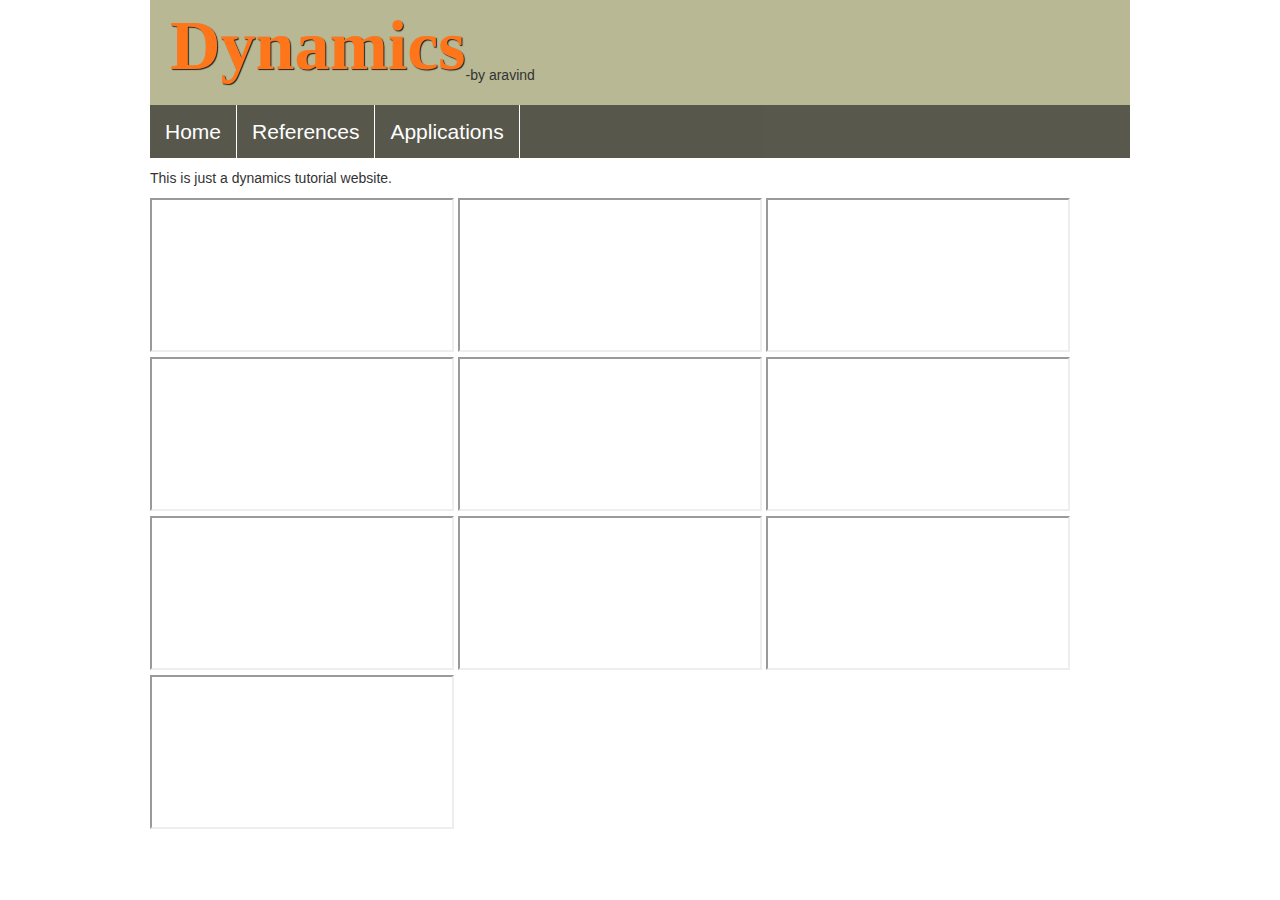
==== index.html @ ce91e5a5 "code" ====
<!doctype html>
<html lang="en">
  <head>
    <meta charset="utf-8">
    <meta http-equiv="X-UA-Compatible" content="IE=edge">
    <meta name="viewport" content="width=device-width, initial-scale=1">
    <title>Tutorial</title>
    <link rel="stylesheet" href="css/bootstrap.min.css">
    <link rel="stylesheet" href="css/styles.css">
  </head>
<body>
  <header>
     
    <nav id="header-nav">
             <h1>Dynamics</h1>
            <p>-by aravind</p>  
   </nav>
        <div id="nav-list">
         <ul><li><a href="index.html">Home</li></a><li><a href="reference.html">References</a></li><li><a href="appication.html">Applications</a></li></ul>
        </div> 
     <p>This is just a dynamics tutorial website.</p>
  </header>

  <iframe src="https://www.youtube.com/watch?v=yDEJxYGAoso&list=PLbRMhDVUMngdCkMipemSKP_dCgZLLfOe8&index=2&t=66s"></iframe>
  <iframe src="https://www.youtube.com/watch?v=yDEJxYGAoso&list=PLbRMhDVUMngdCkMipemSKP_dCgZLLfOe8&index=2&t=66s"></iframe>
  <iframe src="https://www.youtube.com/watch?v=yDEJxYGAoso&list=PLbRMhDVUMngdCkMipemSKP_dCgZLLfOe8&index=2&t=66s"></iframe>
  <iframe src="https://www.youtube.com/watch?v=yDEJxYGAoso&list=PLbRMhDVUMngdCkMipemSKP_dCgZLLfOe8&index=2&t=66s"></iframe>
  <iframe src="https://www.youtube.com/watch?v=yDEJxYGAoso&list=PLbRMhDVUMngdCkMipemSKP_dCgZLLfOe8&index=2&t=66s"></iframe>
  <iframe src="https://www.youtube.com/watch?v=yDEJxYGAoso&list=PLbRMhDVUMngdCkMipemSKP_dCgZLLfOe8&index=2&t=66s"></iframe>
  <iframe src="https://www.youtube.com/watch?v=yDEJxYGAoso&list=PLbRMhDVUMngdCkMipemSKP_dCgZLLfOe8&index=2&t=66s"></iframe>
  <iframe src="https://www.youtube.com/watch?v=yDEJxYGAoso&list=PLbRMhDVUMngdCkMipemSKP_dCgZLLfOe8&index=2&t=66s"></iframe>
  <iframe src="https://www.youtube.com/watch?v=yDEJxYGAoso&list=PLbRMhDVUMngdCkMipemSKP_dCgZLLfOe8&index=2&t=66s"></iframe>
  <iframe src="https://www.youtube.com/watch?v=yDEJxYGAoso&list=PLbRMhDVUMngdCkMipemSKP_dCgZLLfOe8&index=2&t=66s"></iframe>
      <!-- jQuery (Bootstrap JS plugins depend on it) -->
  <script src="js/jquery-2.1.4.min.js"></script>
  <script src="js/bootstrap.min.js"></script>
  <script src="js/ajax-utils.js"></script>
  <script src="js/script.js"></script>
</body>
</html>
---- css/styles.css ----
body{
	margin-right: 150px;
	margin-left:150px;
}

#header-nav{
	background-color:#b8b894;
	margin:0;
	border:0;
	padding:20px;
}

h1{
	margin:0;
	font-family: 'Lora', serif;
	font-size: 500%;
	font-weight: bold;
	color: #ff751a;
	text-shadow: 1px 1px 1px #222;
	line-height: .75;
	float:left;
}

#header-nav p{
	margin-top:35px;
	position:relative;
	top:10px;
}

#nav-list{
	background-color:#2e2e1f;
	opacity: 0.8;
}

#nav-list ul{
	 padding-inline-start:0px;
	 padding:11.5px;
	 padding-left:0;
}


#nav-list li{
	display:inline;
    padding:15px;
	font-size: 150%;
    border-right:1px white solid;
}

#nav-list a{
	color:white;
}
#nav-list li:hover,li:visited{
	background-color:black;
}
#nav-list a:hover,a:visited{
	 text-decoration: none;

}
/*#header-nav p{
	margin-top:10px;
	font-size:1.1em;
}*/
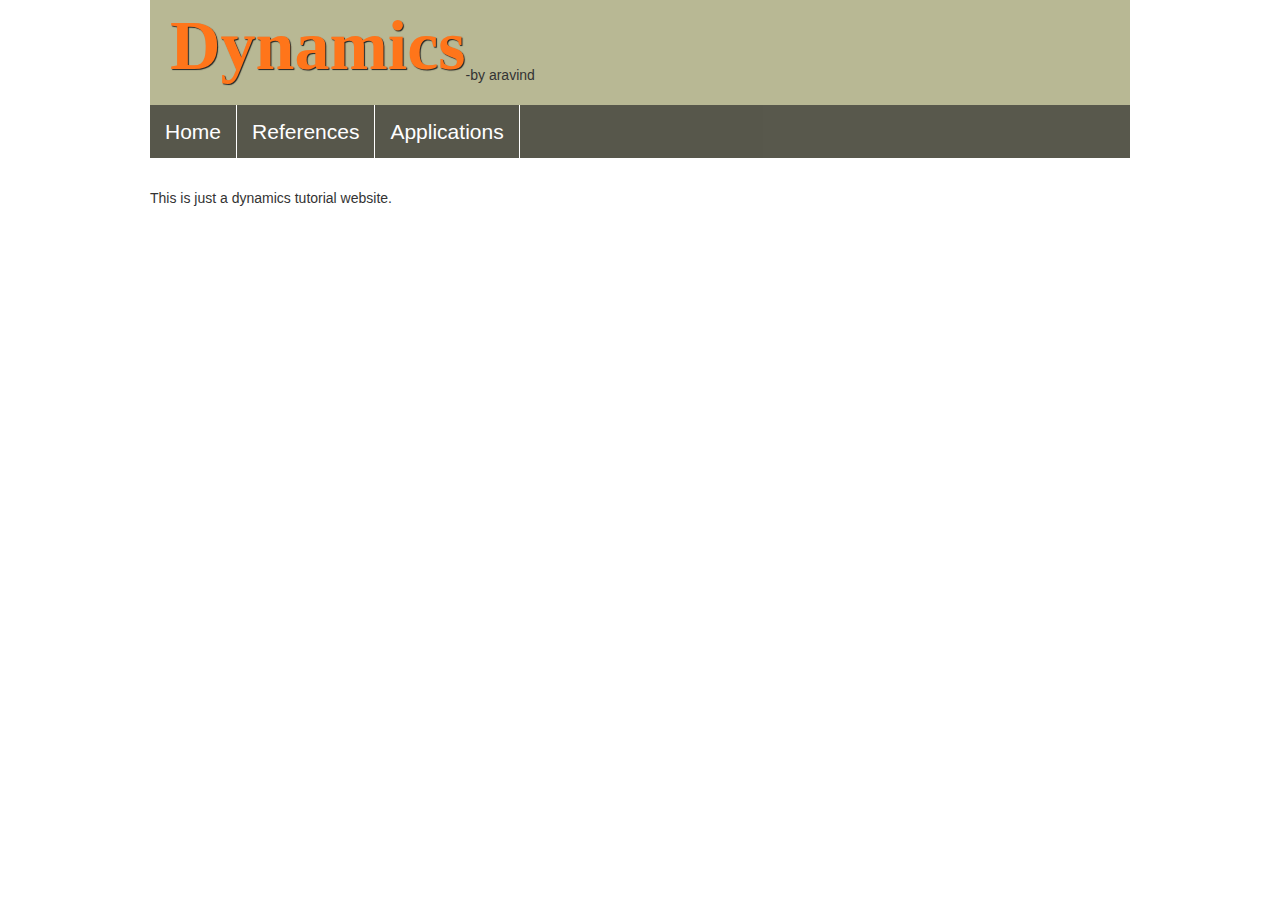
==== commit 3e8438c7: "code" ====
--- a/index.html
+++ b/index.html
@@ -1,4 +1,4 @@
- <!doctype html>
+  <!doctype html>
 <html lang="en">
   <head>
     <meta charset="utf-8">
@@ -17,20 +17,14 @@
    </nav>
         <div id="nav-list">
          <ul><li><a href="index.html">Home</li></a><li><a href="reference.html">References</a></li><li><a href="appication.html">Applications</a></li></ul>
-        </div> 
+        </div> <br>
      <p>This is just a dynamics tutorial website.</p>
+     <br><br>
   </header>
-
-  <iframe src="https://www.youtube.com/watch?v=yDEJxYGAoso&list=PLbRMhDVUMngdCkMipemSKP_dCgZLLfOe8&index=2&t=66s"></iframe>
-  <iframe src="https://www.youtube.com/watch?v=yDEJxYGAoso&list=PLbRMhDVUMngdCkMipemSKP_dCgZLLfOe8&index=2&t=66s"></iframe>
-  <iframe src="https://www.youtube.com/watch?v=yDEJxYGAoso&list=PLbRMhDVUMngdCkMipemSKP_dCgZLLfOe8&index=2&t=66s"></iframe>
-  <iframe src="https://www.youtube.com/watch?v=yDEJxYGAoso&list=PLbRMhDVUMngdCkMipemSKP_dCgZLLfOe8&index=2&t=66s"></iframe>
-  <iframe src="https://www.youtube.com/watch?v=yDEJxYGAoso&list=PLbRMhDVUMngdCkMipemSKP_dCgZLLfOe8&index=2&t=66s"></iframe>
-  <iframe src="https://www.youtube.com/watch?v=yDEJxYGAoso&list=PLbRMhDVUMngdCkMipemSKP_dCgZLLfOe8&index=2&t=66s"></iframe>
-  <iframe src="https://www.youtube.com/watch?v=yDEJxYGAoso&list=PLbRMhDVUMngdCkMipemSKP_dCgZLLfOe8&index=2&t=66s"></iframe>
-  <iframe src="https://www.youtube.com/watch?v=yDEJxYGAoso&list=PLbRMhDVUMngdCkMipemSKP_dCgZLLfOe8&index=2&t=66s"></iframe>
-  <iframe src="https://www.youtube.com/watch?v=yDEJxYGAoso&list=PLbRMhDVUMngdCkMipemSKP_dCgZLLfOe8&index=2&t=66s"></iframe>
-  <iframe src="https://www.youtube.com/watch?v=yDEJxYGAoso&list=PLbRMhDVUMngdCkMipemSKP_dCgZLLfOe8&index=2&t=66s"></iframe>
+  
+   <iframe width="560" height="315" src="https://www.youtube.com/embed/yDEJxYGAoso" frameborder="0" allow="accelerometer; autoplay; clipboard-write; encrypted-media; gyroscope; picture-in-picture" allowfullscreen></iframe>
+    
+  
       <!-- jQuery (Bootstrap JS plugins depend on it) -->
   <script src="js/jquery-2.1.4.min.js"></script>
   <script src="js/bootstrap.min.js"></script>
